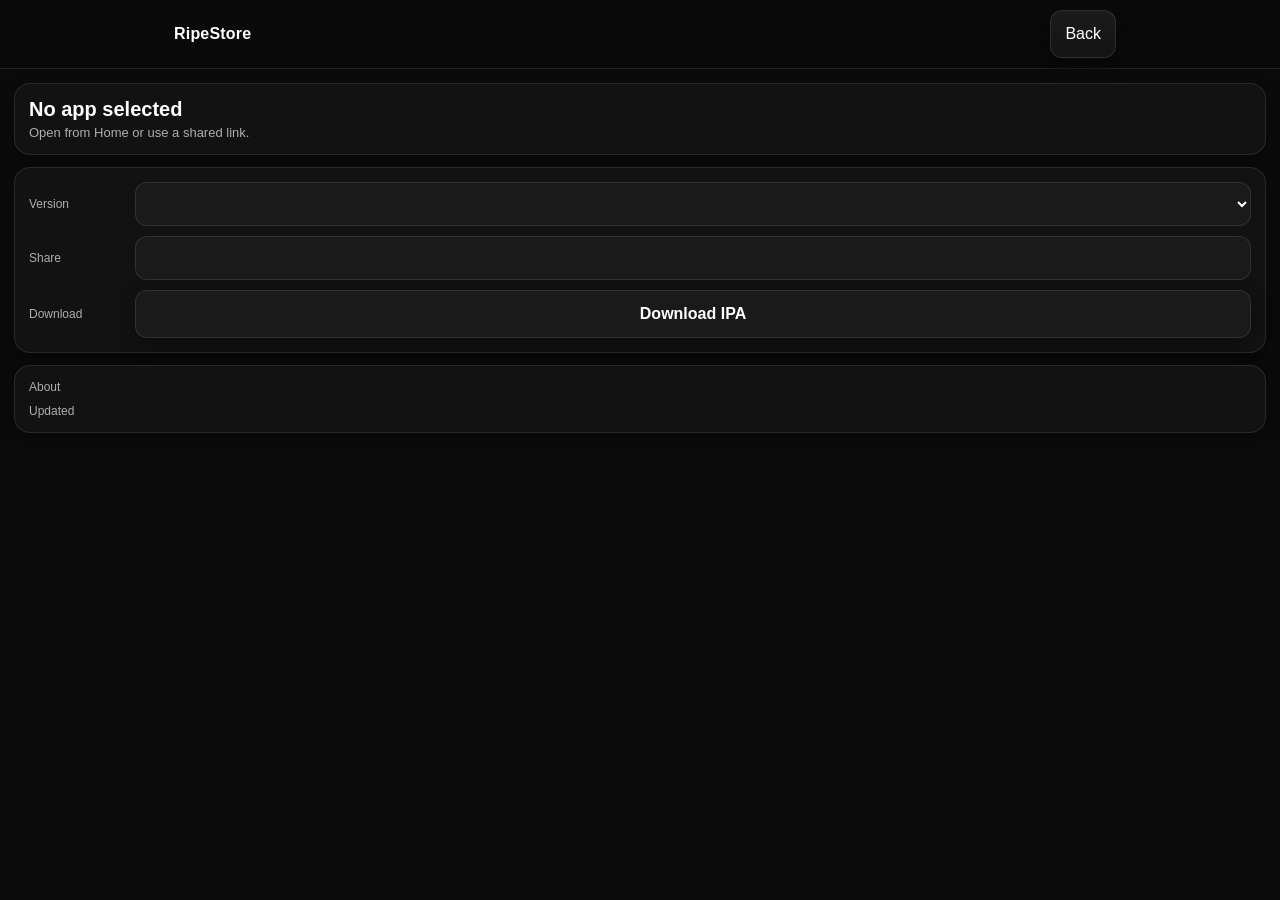
==== app.html @ 59e5362e "ripe-v19-public" ====
<!doctype html>
<html lang="en">
<head>
  <meta charset="utf-8">
  <meta name="viewport" content="width=device-width,initial-scale=1,viewport-fit=cover">
  <title>RipeStore — App</title>
  <meta name="description" content="RipeStore app details">
  <link rel="stylesheet" href="style.css">
</head>
<body>
  <div class="topbar">
    <div class="topbar-inner">
      <div class="brand"><a href="index.html">RipeStore</a></div>
      <div class="actions">
        <a class="btn no-underline" href="index.html">Back</a>
      </div>
    </div>
  </div>

  <div class="pane">
    <div id="hero" class="hero" aria-live="polite"></div>

    <div class="block" style="margin-top:12px">
      <div class="rows">
        <div class="row">
          <div class="label">Version</div>
          <div class="value">
            <select id="versionSelect" class="select fullwidth" aria-label="Version"></select>
          </div>
        </div>
        <div class="row">
          <div class="label">Share</div>
          <div class="value"><input id="copyLinkInput" type="text" readonly></div>
        </div>
        <div class="row">
          <div class="label">Download</div>
          <div class="value"><a id="downloadBtn" class="download-wide no-underline" href="#" rel="noopener" target="_blank">Download IPA</a></div>
        </div>
      </div>
    </div>

    <div id="descBlock" class="block" style="margin-top:12px">
      <div class="rows">
      <div class="rows">
        <div class="row">
          <div class="label">About</div>
          <div class="value"><div id="desc" class="value"></div></div>
        </div>
        <div class="row">
          <div class="label">Updated</div>
          <div class="value"><div id="updatedDate" class="small"></div></div>
        </div>
      </div></div>
        </div>
      </div>
    </div>
  </div>

  <script type="module" src="utils.js"></script>
  <script type="module" src="app_page.js"></script>
</body>
</html>
---- style.css ----
:root{
  --bg:#0b0b0b; --card:#121212; --elev:#1a1a1a;
  --text:#fff; --text-dim:rgba(255,255,255,.66);
  --accent:#0a84ff; --accent-press:#0066cc;
  --border:rgba(255,255,255,.1);
  --shadow:0 6px 20px rgba(0,0,0,.35);
  --radius:16px; --pad:14px; --maxw:980px; --tap:48px;
  --icon:76px;
  --font:-apple-system,BlinkMacSystemFont,"SF Pro Text","SF Pro Display","Segoe UI",Roboto,"Helvetica Neue",Arial,sans-serif;
}
*{box-sizing:border-box}
html,body{margin:0;padding:0;background:var(--bg);color:var(--text);font-family:var(--font);-webkit-font-smoothing:antialiased}
a{color:var(--accent);text-decoration:none}
a:active{color:var(--accent-press)}

.topbar{position:sticky;top:0;z-index:1000;background:rgba(10,10,10,.7);backdrop-filter:saturate(180%) blur(18px);border-bottom:1px solid var(--border)}
.topbar-inner{max-width:var(--maxw);margin:0 auto;display:flex;align-items:center;justify-content:space-between;padding:10px var(--pad)}
.brand a{display:block;padding:6px 10px;border-radius:10px;color:var(--text);font-weight:700;letter-spacing:.2px}
.brand a:active{background:rgba(255,255,255,.08)}
.actions{display:flex;gap:8px}
.btn{display:inline-flex;align-items:center;justify-content:center;height:var(--tap);padding:0 14px;border-radius:12px;border:1px solid var(--border);background:linear-gradient(180deg,#1b1b1b,#141414);box-shadow:var(--shadow);color:var(--text)}
.btn:active{transform:translateY(1px);filter:brightness(.95)}

.main,.pane{max-width:var(--maxw);margin:0 auto;padding:14px}
.controls{display:flex;gap:10px;align-items:center;margin:12px 0}
.input,.select{flex:1;min-width:0;height:44px;border-radius:12px;border:1px solid var(--border);background:var(--elev);padding:0 12px;color:var(--text)}
.select{flex:0 0 auto}

.grid{display:grid;grid-template-columns:repeat(1,1fr);gap:12px} 

.card{background:var(--card);border:1px solid var(--border);border-radius:var(--radius);padding:12px;display:flex;gap:12px;align-items:center;box-shadow:var(--shadow)}
.icon-wrap{width:var(--icon);height:var(--icon);border-radius:18px;overflow:hidden;flex-shrink:0;background:#222;border:1px solid var(--border)}
.icon-wrap img{width:100%;height:100%;object-fit:cover;display:block}

.meta{min-width:0;flex:1}
.title{font-weight:700;font-size:15px;line-height:1.2}
.sub{color:var(--text-dim);font-size:13px;margin-top:3px}
.small{font-size:12px;color:var(--text-dim)}
.desc-snippet{font-size:12px;color:var(--text-dim);margin-top:6px}

.ellipsis{overflow:hidden;white-space:nowrap;text-overflow:ellipsis;max-width:100%}
.no-underline{text-decoration:none}
.right{display:flex;flex-direction:column;gap:8px;align-items:flex-end}
.pill{height:32px;padding:0 12px;border-radius:999px;border:1px solid var(--border);display:inline-flex;align-items:center;gap:8px;background:var(--elev);font-size:13px}
.pill:active{transform:translateY(1px)}

.footer-space{height:48px}

.hero{display:flex;gap:14px;align-items:center;background:var(--card);border:1px solid var(--border);border-radius:var(--radius);padding:14px;box-shadow:var(--shadow)}
.hero .icon-wrap{width:90px;height:90px;border-radius:22px}
.hero-title{font-size:20px;font-weight:800}
.hero-sub{color:var(--text-dim);font-size:13px;margin-top:4px}
.bundle-id{color:var(--text-dim);font-size:12px;margin-top:2px}

.block{background:var(--card);border:1px solid var(--border);border-radius:var(--radius);padding:14px;box-shadow:var(--shadow)}
.rows{display:flex;flex-direction:column;gap:10px}
.row{display:flex;gap:10px;align-items:center}
.row .label{min-width:96px;color:var(--text-dim);font-size:12px}
.row .value{flex:1;min-width:0}

.fullwidth{width:100%}
#copyLinkInput{width:100%;height:44px;border-radius:12px;border:1px solid var(--border);background:var(--elev);padding:0 12px;color:var(--text);overflow:hidden;white-space:nowrap;text-overflow:ellipsis}

.badge{font-size:12px;padding:4px 8px;border-radius:999px;background:#1e1e1e;border:1px solid var(--border)}

.download-wide{display:inline-flex;align-items:center;justify-content:center;width:100%;height:48px;border-radius:12px;border:1px solid var(--border);background:var(--elev);color:var(--text);font-weight:700;box-shadow:var(--shadow)}
.download-wide:active{transform:translateY(1px)}


html,body,.main,.pane,.grid,.card{max-width:100%;overflow-x:hidden}


.input, .select, #copyLinkInput, input[type=text], input {  }
.selected { outline: 2px solid rgba(10,132,255,0.25); background: rgba(255,255,255,0.02); }

.input, .select, #copyLinkInput, input[type=text], input { font-size:16px; }
.selected { outline: 2px solid rgba(10,132,255,0.15); background: rgba(255,255,255,0.02); }
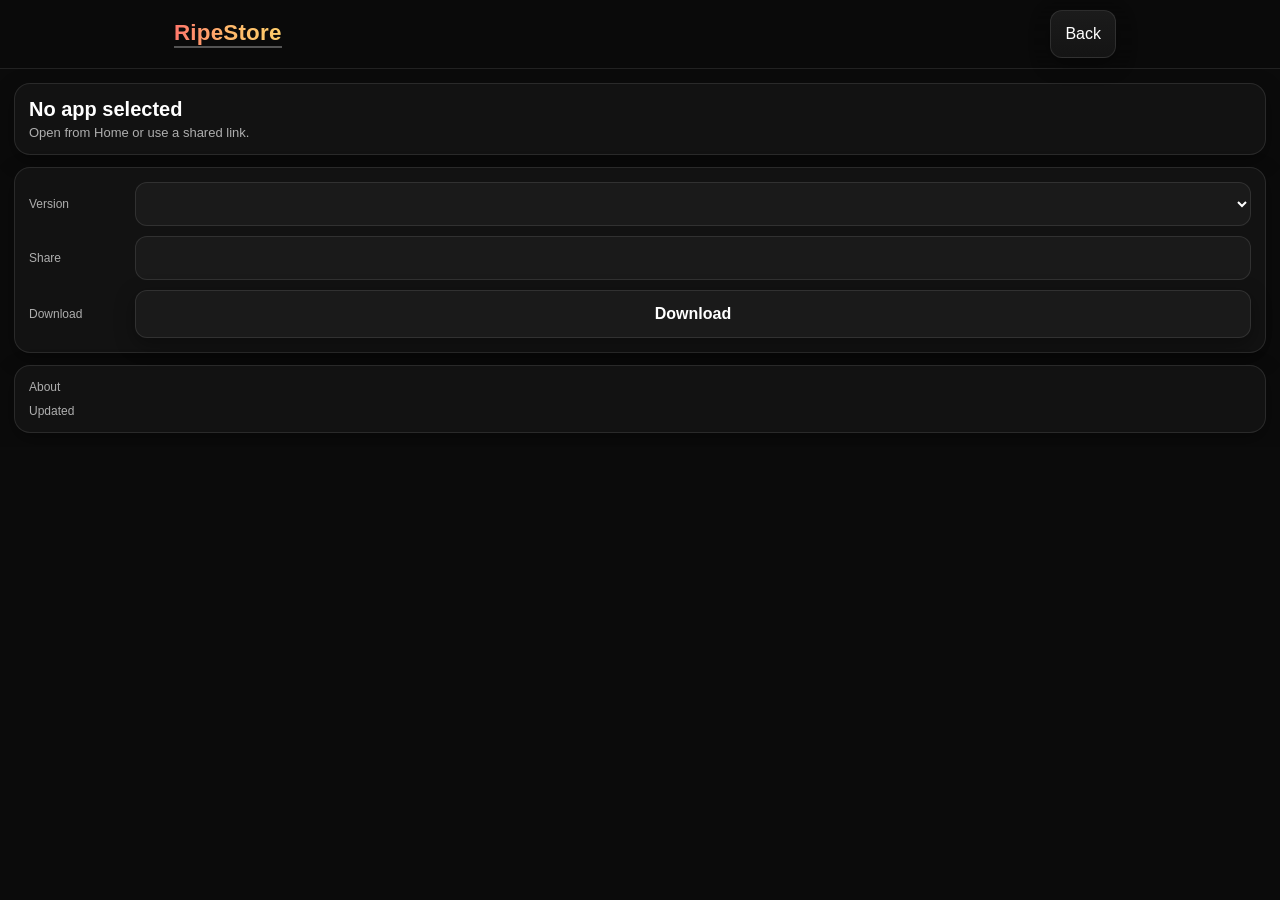
==== commit 1dd270df: "Ripe-v19-production" ====
--- a/app.html
+++ b/app.html
@@ -34,7 +34,7 @@
         </div>
         <div class="row">
           <div class="label">Download</div>
-          <div class="value"><a id="downloadBtn" class="download-wide no-underline" href="#" rel="noopener" target="_blank">Download IPA</a></div>
+          <div class="value"><a id="downloadBtn" class="download-wide no-underline" href="#" rel="noopener" target="_blank">Download</a></div>
         </div>
       </div>
     </div>
--- a/style.css
+++ b/style.css
@@ -77,3 +77,40 @@
 
 .input, .select, #copyLinkInput, input[type=text], input { font-size:16px; }
 .selected { outline: 2px solid rgba(10,132,255,0.15); background: rgba(255,255,255,0.02); }
+
+
+
+/* Header branding */
+.topbar .brand a { 
+  font-weight: 800; font-size: 1.4rem;
+  background: linear-gradient(90deg,#ff6b6b,#ffb86b,#ffd36b);
+  -webkit-background-clip: text; -webkit-text-fill-color: transparent;
+  position: relative; display: inline-block;
+  transition: transform .35s ease;
+}
+.topbar .brand a:hover { transform: translateY(-2px) scale(1.02); }
+/* Animated underline */
+.topbar .brand a::after{ content:''; display:block; height:2px; width:100%; background:currentColor; opacity:.3; transform-origin:left; animation: underline 3s ease-in-out infinite; }
+@keyframes underline{ 0%{transform: scaleX(0)}50%{transform: scaleX(1)}100%{transform: scaleX(0)}}
+
+/* skeleton shimmer for loading cards */
+.app-skeleton{ height:86px; border-radius:8px; margin:10px 0; background:linear-gradient(90deg,#efefef 25%,#e0e0e0 50%,#efefef 75%); background-size:200% 100%; animation: shimmer 1.4s infinite;}
+@keyframes shimmer{ 0%{background-position:-200% 0} 100%{background-position:200% 0}}
+
+/* app card transitions */
+.app-card{ opacity:0; transform: translateY(6px); transition: opacity .35s ease, transform .35s ease; }
+.app-card.visible{ opacity:1; transform: translateY(0); }
+
+/* fade hide sorting when searching */
+.sort-controls { transition: opacity .4s ease, height .4s ease; }
+.sort-controls.hidden { opacity:0; height:0; pointer-events:none; overflow:hidden; }
+/* share input style */
+.copy-input{ border:1px solid #ddd; padding:6px 8px; border-radius:6px; width:100%; font-size:0.9rem; background:#fafafa; }
+
+/* small status pill for source load status */
+.source-status{ font-size:12px; padding:4px 8px; border-radius:999px; display:inline-block; margin-left:8px; opacity:0.9; }
+.source-status.ok{ background: #e6ffed; color:#006644; }
+.source-status.err{ background:#ffecec; color:#8a2000; }
+
+/* nicer download button */
+.btn-download{ background:linear-gradient(90deg,#4f9aff,#2d7cff); color:white; padding:10px 14px; border-radius:8px; border:none; font-weight:600; }
